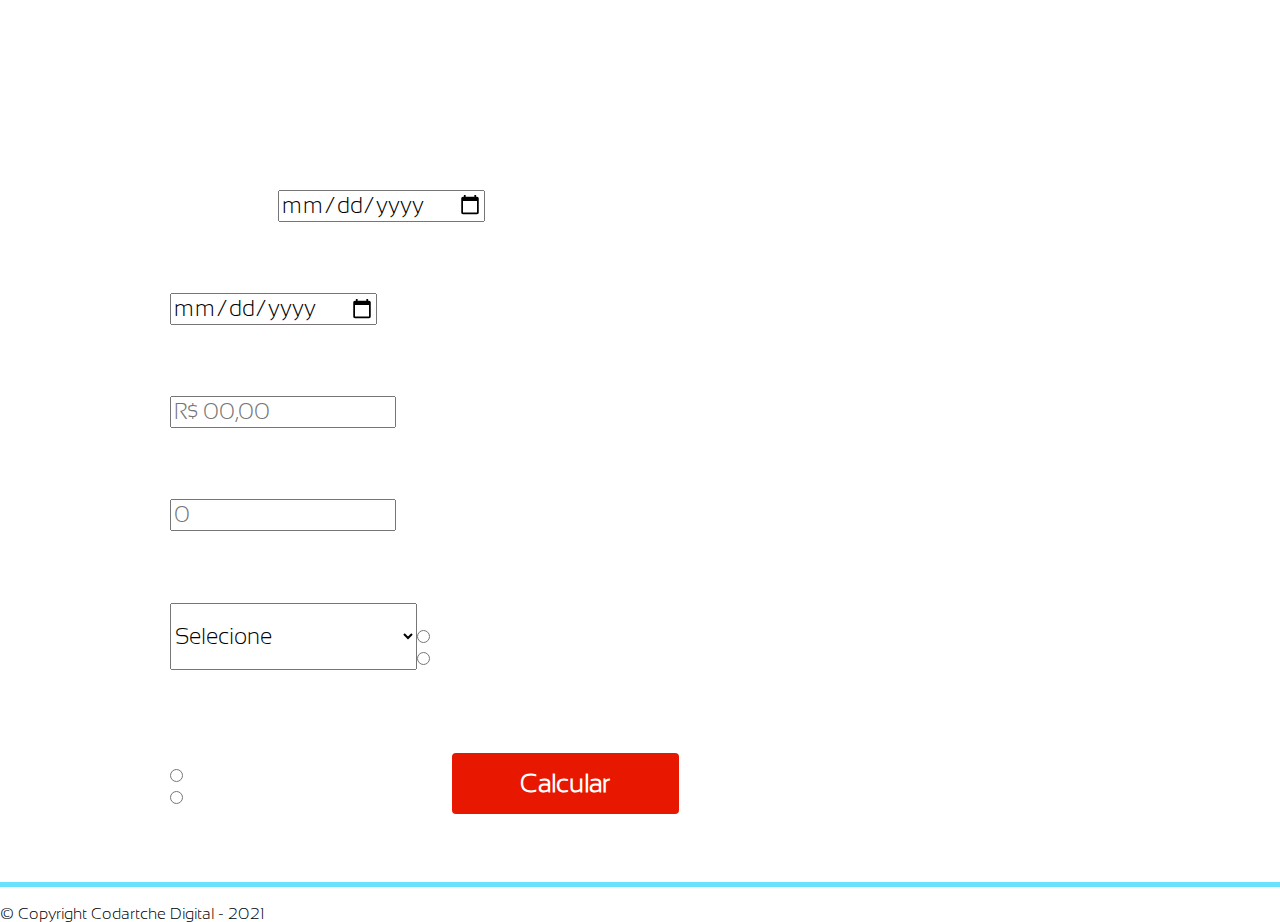
==== calculation.html @ eb6aa5c2 "initial commit calculation page" ====
<!DOCTYPE html>
<html lang="pt-br">
    <head>
        <meta name="viewport" content="width=device-width, initial-scale=1.0" />
        <meta charset="UTF-8">
        <title>Workalculation</title>
        <link href="./assets/css/utils/normalize.css" rel="stylesheet" />
        <link href="./assets/css/utils/reset.css" rel="stylesheet" />
        <link href="./assets/css/footer.css" rel="stylesheet" />
        <link href="./assets/css/utils/fonts.css" rel="stylesheet" />
        <link href="./assets/css/utils/colors.css" rel="stylesheet" />
        <link href="./assets/css/calculation-page/calculation.css" rel="stylesheet" />
        <link href="./assets/css/calculation-page/calculation-form/calculation-form.css" rel="stylesheet" />
        <link href="./assets/css/calculation-page/calculation-form/form-title.css" rel="stylesheet" />
        <link href="./assets/css/calculation-page/calculation-form/form-labels.css" rel="stylesheet" />
        <link href="./assets/css/calculation-page/calculation-form/form-radius.css" rel="stylesheet" />
        <link href="./assets/css/calculation-page/calculation-form/form-inputDefaults.css" rel="stylesheet" />
        <link href="./assets/css/calculation-page/calculation-form/form-buttom.css" rel="stylesheet" />
        <link href="./assets/css/calculation-page/calculator-image.css" rel="stylesheet" />

    </head>

    <body>
        <main class="calculation">
            <form action="" class="calculation__form">
                <h2 class="calculation__title">Calculo Rescisório</h2>
                
                <label class="labels" for="initial_date">Data Inicial</label>
                <input type="date" id="initial_date" class="input__default" required placeholder="DD/MM/AAAA">

                <label class="labels" for="final_date">Data de Saída</label>
                <input type="date" id="final_date" class="input__default" required placeholder="DD/MM/AAAA">

                <label class="labels" for="wage_last">Último Salário</label>
                <input type="number" id="wage_last" class="input__default " required placeholder="R$ 00,00">

                <label class="labels" for="number_of_dependents">Número de Dependentes</label>
                <input type="number" id="number_of_dependents" class="input__default" required placeholder="0">

                <label class="labels" for="reason_for_termination">Motivo da Rescisão</label>
                <select id="reason_for_termination" class="input__default" required>
                    <option>Selecione</option>
                    <option>Consensual</option>
                    <option>Pedido de Demissão</option>
                    <option>Por Justa Causa</option>
                    <option>Sem Justa Causa</option>
                    <option>Acordo entre as Partes</option>
                </select>

                <fieldset class="radius">
                    <div class="legends">
                        <legend>Possui Férias Vencidas?</legend>
                    </div>
                    <div>
                        <label for="expired__vacations">
                            <input type="radio" name="expired" value="Sim" id="radio__expired__vacations">
                            Sim 
                        </label>
                    </div>
                    <div>
                        <label for="no__expired__vacations"></label>
                        <input type="radio" name="expired" value="Não" id="no__expired__vacations">
                         Não
                    </div>
                    </label>
                </fieldset>

                <fieldset class="radius">
                    <div class="legends">
                        <legend>Cumpriu aviso Prévio?</legend>
                    </div>
                    <div>
                        <label for="prior__notice">
                            <input type="radio" name="notice" value="Sim" id="prior__notice">
                             Sim 
                        </label>
                    </div>
                    <div>
                        <label for="no__expired__vacations">
                        <input type="radio" name="notice" value="Não" id="no__prior__notice">
                         Não
                        </label>
                    </div>
                </fieldset>
              
                <button class="calculate__button">Calcular</button>
            </form>
            <section class="calculator__image"></section>
            
        </main>
        <footer>
            <p class="copyright"><span id="copy"> &copy;</span> Copyright Codartche Digital - 2021</p>
        </footer>
    </body>
</html>
---- assets/css/utils/fonts.css ----
@font-face {
    font-family: 'base-source';
    src: url('/assets/fonts/sansation/Sansation_Light.ttf') format('truetype');
}

@font-face {
    font-family: 'base-bold-italic';
    src: url('/assets/fonts/sansation/Sansation_Italic.ttf') format('truetype');
}

@font-face {
    font-family: 'base-light-italic';
    src: url('/assets/fonts/sansation/Sansation_Light_Italic.ttf') format('truetype');
}

.banner__title,
.vector__title,
.calculation__title,
.calculate__button,
.calculation__form,
.result,
.details,
footer {
    font-family: 'base-source';
}

.banner__description,
.menu__button {
    font-family: "base-light-italic";
}
---- assets/css/utils/colors.css ----
:root {
    /*colors home*/
    --white: #FFFFFF;
    --light-gray: #F0E9E9;
    --reddish-gray: #C4C4C4;
    --blue: #363ECF;
    --blue-text: #4A00E0;
    --opaque-red: #DD5252; 
    --destaque-blue: #68E1FD;
    --black: #000000;
    --lilac-base: #6A16E1; 
    --red-gradient:#e71700;
    --dark-red: #b80808;
    --yellow-gradient:#fcac00;
}
---- assets/css/calculation-page/calculation.css ----
html {
    min-width: 320px;
    max-width: 1440px;
    font-size: 1rem;
}

.calculation {
    display: flex;
    width: 100%;
    border-bottom: 5px solid var(--destaque-blue);
    height: 98vh;
    margin: 0 0 1.5% 0;
    background: no-repeat top / cover url('../../images/calculation/background-mobile2.png');
}

@media(min-width:600px) {
    .calculation {
        background: no-repeat 100% / cover url('/assets/images/calculation/background2.png');
    }
}
---- assets/css/calculation-page/calculation-form/calculation-form.css ----
.calculation__form {
    display: flex;
    flex-wrap: wrap;
    align-content: space-around;
    margin:.8rem auto;
    padding: 1rem;
    width: 98%;
    height: 98%;
    max-width: 600px;
    box-sizing: border-box;
    font-weight: bolder;
    color: var(--white);
    font-size: calc(1rem + 1vw);
}

@media(min-width:600px) {
    .calculation__form {
        font-size: calc(1.4rem);
    }
}

@media(min-width:980px) {
    .calculation__form {
        width: 50%;
        font-size: calc(1.4rem);
        margin-left: 12%;
    }
}
---- assets/css/calculation-page/calculation-form/form-title.css ----
.calculation__title {
    display: flex;
    justify-content: center;
    width: 100%;
    font-size: calc(1.4rem + 1.2vw);
    margin-bottom: 1rem;
}
---- assets/css/calculation-page/calculation-form/form-buttom.css ----
.calculate__button {
    display: flex;
    justify-content: center;
    width: 40%;
    margin: 2% auto;
    padding: 1rem 0;
    background: var(--red-gradient);
    color: var(--white);
    font-weight: bold;
    font-size: calc(1.1rem + 1.5vw);
    border: none;
    border-radius: 0.25rem;
    transition: .5s;
}

.calculate__button:hover {
    background: var(--dark-red);
    cursor:pointer;
    transform: scale(1.1);
}

@media(min-width:600px) {
    .calculate__button {
        font-size: 1.6rem;
    }
}
---- assets/css/calculation-page/calculator-image.css ----
@media(min-width:980px) {
    .calculator__image {
        display: flex;
        justify-content: center;
        margin: auto 2rem auto 0;
        background: no-repeat 20% / contain url('/assets/images/calculation/calculator.png');
        width: 28%;
        height: 100%;
    }
}
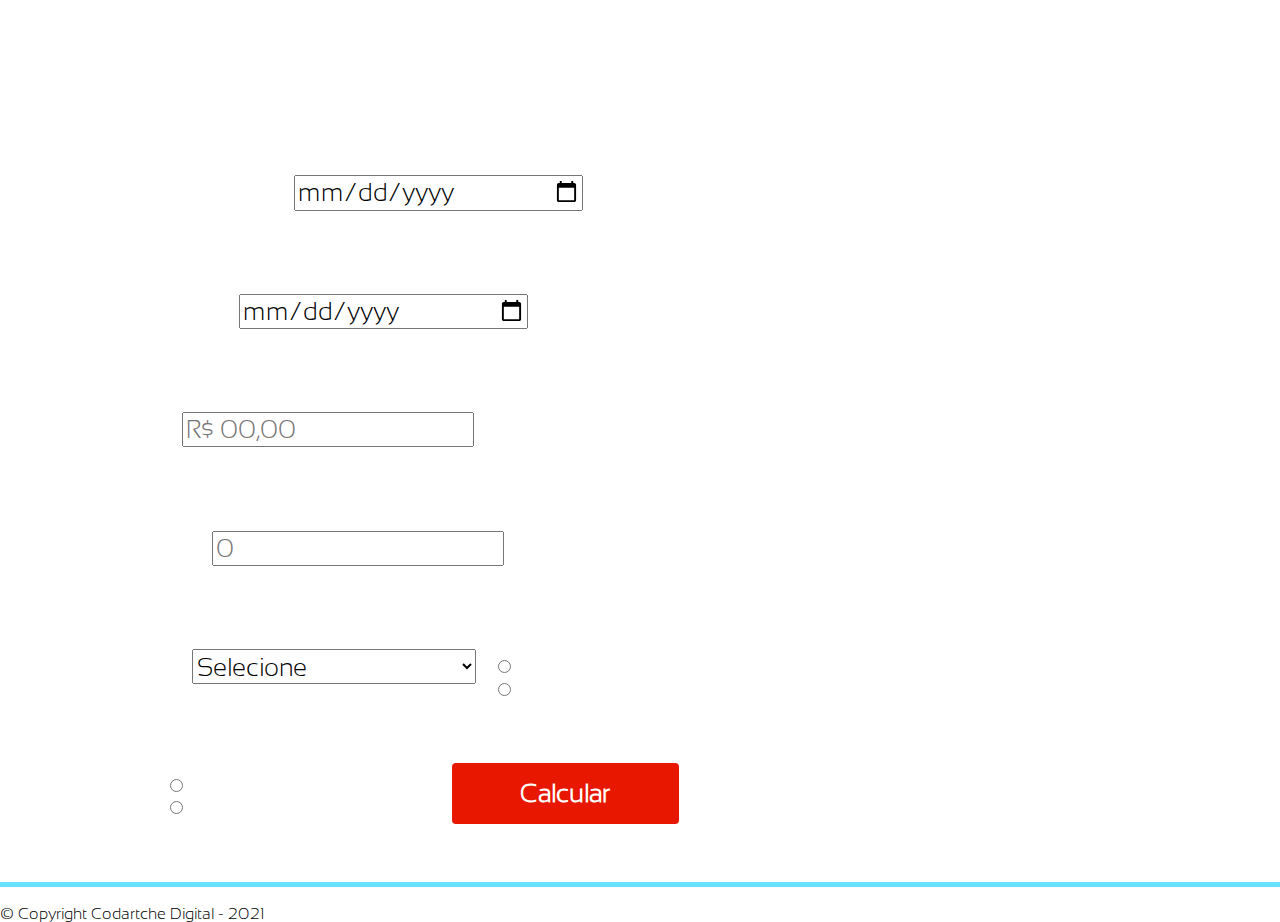
==== commit 5f8bff3c: "commit js fields validation, message modal config" ====
--- a/calculation.html
+++ b/calculation.html
@@ -15,8 +15,10 @@
         <link href="./assets/css/calculation-page/calculation-form/form-labels.css" rel="stylesheet" />
         <link href="./assets/css/calculation-page/calculation-form/form-radius.css" rel="stylesheet" />
         <link href="./assets/css/calculation-page/calculation-form/form-inputDefaults.css" rel="stylesheet" />
-        <link href="./assets/css/calculation-page/calculation-form/form-buttom.css" rel="stylesheet" />
+        <link href="./assets/css/calculation-page/calculation-form/form-buttons.css" rel="stylesheet" />
         <link href="./assets/css/calculation-page/calculator-image.css" rel="stylesheet" />
+        <link href="./assets/css/calculation-page/validate-fields.css" rel="stylesheet" />
+        <link href="./assets/css/calculation-page/alert-modal.css" rel="stylesheet" />
 
     </head>
 
@@ -38,7 +40,7 @@
                 <input type="number" id="number_of_dependents" class="input__default" required placeholder="0">
 
                 <label class="labels" for="reason_for_termination">Motivo da Rescisão</label>
-                <select id="reason_for_termination" class="input__default" required>
+                <select id="reason_for_termination" class="input__default " required>
                     <option>Selecione</option>
                     <option>Consensual</option>
                     <option>Pedido de Demissão</option>
@@ -49,47 +51,56 @@
 
                 <fieldset class="radius">
                     <div class="legends">
-                        <legend>Possui Férias Vencidas?</legend>
+                        <legend class="vacation">Possui Férias Vencidas?</legend>
                     </div>
                     <div>
-                        <label for="expired__vacations">
-                            <input type="radio" name="expired" value="Sim" id="radio__expired__vacations">
+                        <label for="expired_vacations">
+                            <input type="radio" name="expired" value="Sim" id="expired_vacations">
                             Sim 
                         </label>
                     </div>
-                    <div>
-                        <label for="no__expired__vacations"></label>
-                        <input type="radio" name="expired" value="Não" id="no__expired__vacations">
-                         Não
+                    <div class="no__vacations">
+                        <label for="expired_vacations"></label>
+                        <input type="radio" name="expired" value="Não" id="expired_vacations">
+                        Não
                     </div>
                     </label>
                 </fieldset>
 
                 <fieldset class="radius">
                     <div class="legends">
-                        <legend>Cumpriu aviso Prévio?</legend>
+                        <legend class="prior">Cumpriu aviso Prévio?</legend>
                     </div>
                     <div>
-                        <label for="prior__notice">
-                            <input type="radio" name="notice" value="Sim" id="prior__notice">
-                             Sim 
+                        <label for="prior_notice">
+                            <input type="radio" name="notice" value="Sim" id="prior_notice" >
+                            Sim
                         </label>
                     </div>
                     <div>
-                        <label for="no__expired__vacations">
-                        <input type="radio" name="notice" value="Não" id="no__prior__notice">
-                         Não
+                        <label for="prior_notice">
+                        <input type="radio" name="notice" value="Não" id="prior_notice">
+                        Não
                         </label>
                     </div>
                 </fieldset>
               
-                <button class="calculate__button">Calcular</button>
+                <button type="button" id="calculate" class="calculate__button">Calcular</button>
+                
             </form>
             <section class="calculator__image"></section>
-            
+            <div  type="text" class="alert__modal invisible">
+                <span class="alert__title">Atenção!!!</span>
+                <span class="alert__description">Preencha os campos corretamente</span>
+            </div>
         </main>
+
         <footer>
             <p class="copyright"><span id="copy"> &copy;</span> Copyright Codartche Digital - 2021</p>
         </footer>
+
+        <script src="js/form.js"></script>
+        <script src="js/calculate.js"></script>
+        <script src="js/jquery.js"></script>
     </body>
 </html>--- a/assets/css/utils/fonts.css
+++ b/assets/css/utils/fonts.css
@@ -25,6 +25,7 @@
 }
 
 .banner__description,
-.menu__button {
+.menu__button,
+.alert__modal {
     font-family: "base-light-italic";
 }--- a/assets/css/utils/colors.css
+++ b/assets/css/utils/colors.css
@@ -1,11 +1,12 @@
 :root {
     /*colors home*/
     --white: #FFFFFF;
-    --light-gray: #F0E9E9;
-    --reddish-gray: #C4C4C4;
+    --light-grey: #F0E9E9;
+    --reddish-grey: #C4C4C4;
     --blue: #363ECF;
     --blue-text: #4A00E0;
     --opaque-red: #DD5252; 
+    --opaque-green: #83c47d; 
     --destaque-blue: #68E1FD;
     --black: #000000;
     --lilac-base: #6A16E1; 
--- a/assets/css/calculation-page/calculation-form/calculation-form.css
+++ b/assets/css/calculation-page/calculation-form/calculation-form.css
@@ -10,7 +10,7 @@
     box-sizing: border-box;
     font-weight: bolder;
     color: var(--white);
-    font-size: calc(1rem + 1vw);
+    font-size: calc(.9rem + 1vw);
 }
 
 @media(min-width:600px) {
--- a/assets/css/calculation-page/calculation-form/form-inputDefaults.css
+++ b/assets/css/calculation-page/calculation-form/form-inputDefaults.css
@@ -0,0 +1,13 @@
+.input__default {
+    flex-shrink: 0;
+    font-size: calc(.6rem + 1.1vh);
+    width: 50%;
+    margin: 1rem auto;
+}
+
+
+@media(min-width:500px) {
+    .input__default {
+        font-size: calc(.8rem + 1.4vh);
+    }
+}
--- a/assets/css/calculation-page/calculation-form/form-buttons.css
+++ b/assets/css/calculation-page/calculation-form/form-buttons.css
@@ -0,0 +1,29 @@
+.calculate__button {
+    display: flex;
+    justify-content: center;
+    width: 40%;
+    margin: 2% auto;
+    padding: 1rem 0;
+    background: var(--red-gradient);
+    color: var(--white);
+    font-weight: bold;
+    font-size: calc(1rem + 1.2vw);
+    border: none;
+    border-radius: 0.25rem;
+    text-decoration: none;
+    transition: .5s;
+}
+
+.calculate__button:hover {
+    background: var(--dark-red);
+    cursor:pointer;
+    transform: scale(1.1);
+}
+
+
+@media(min-width:600px) {
+    .calculate__button {
+        font-size: 1.6rem;
+    }
+
+}--- a/assets/css/calculation-page/calculator-image.css
+++ b/assets/css/calculation-page/calculator-image.css
@@ -1,4 +1,4 @@
-@media(min-width:980px) {
+@media(min-width:1020px) {
     .calculator__image {
         display: flex;
         justify-content: center;
--- a/assets/css/calculation-page/validate-fields.css
+++ b/assets/css/calculation-page/validate-fields.css
@@ -0,0 +1,12 @@
+.invalid__fields{
+	margin-bottom: 1rem;
+	border-bottom:5px solid red;
+}
+
+.invalid__information {
+	color:  lightcoral;
+}
+
+.propInvalid {
+	background-color: lightcoral;
+}
--- a/assets/css/calculation-page/alert-modal.css
+++ b/assets/css/calculation-page/alert-modal.css
@@ -0,0 +1,45 @@
+.alert__modal {
+    display: flex;
+    flex-direction: column;
+    top: 30%;
+    left: 20%;
+    background:rgba(185, 0, 0, 1);
+    position: absolute;
+    border-radius: .5rem;
+    width: 60%;
+    height: 30%;
+    color: var(--light-grey);
+    padding: .5rem;
+}
+
+.alert__title {
+    font-size: calc(1.4rem + 1vh);
+    color: var(--yellow-gradient);
+    width: 100%;
+    height: 20%;
+}
+
+.alert__description {
+    display: flex;
+    text-align: center;
+    align-items: center;
+    font-size: calc(1.2rem + 1vh);
+    font-weight: 3rem;
+    border: 1px solid var(--yellow-gradient);
+    box-sizing: border-box;
+    border-radius: .5rem;
+    margin: .5rem auto;
+    padding: .5rem;
+    width: 90%;
+    height:60%;
+}
+
+.invisible {
+    display: none;
+}
+
+@media(min-width:800px) {
+    .alert__modal {
+        width: 30%;
+    }
+}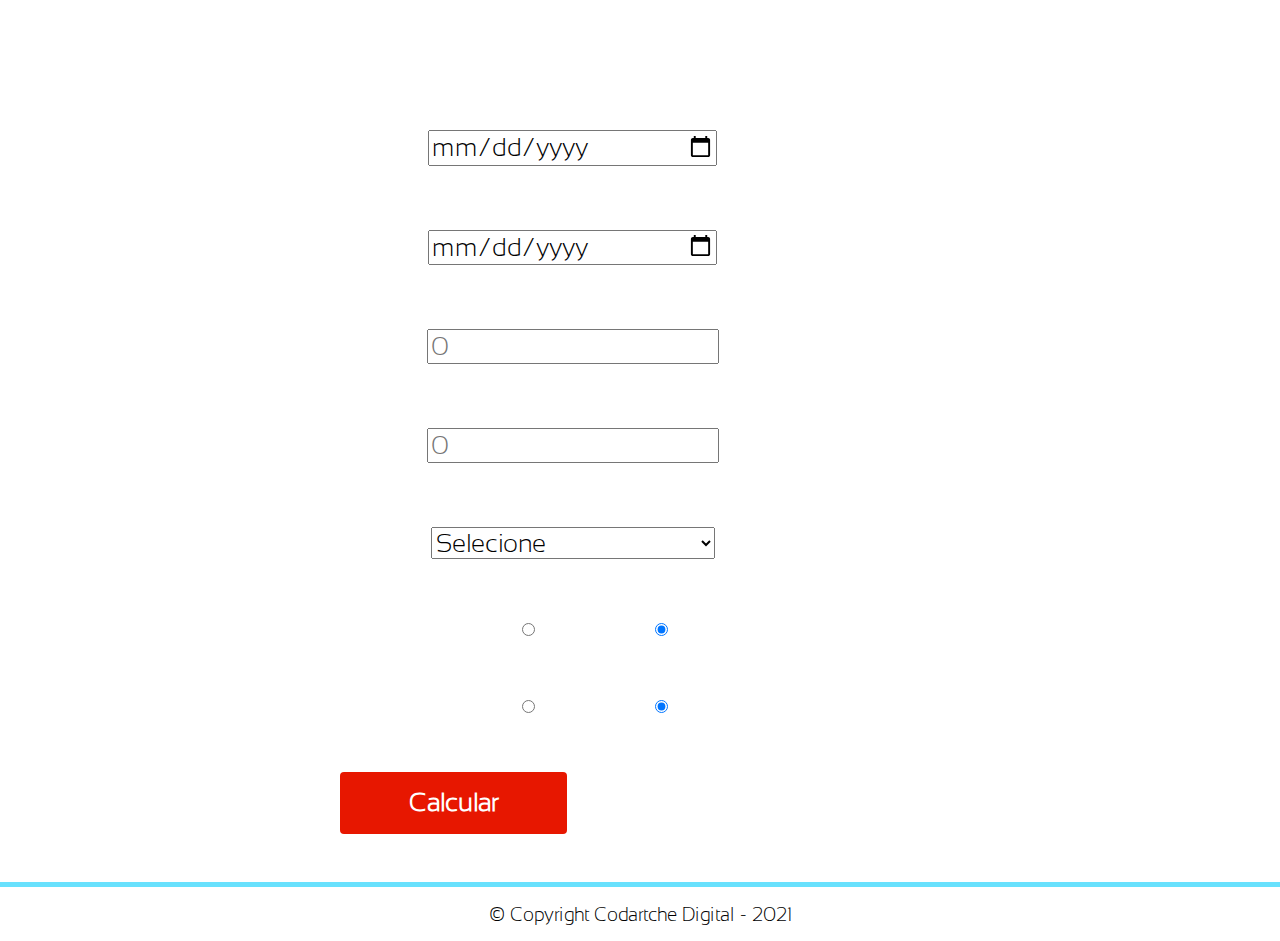
==== commit 092b513c: "adjust months calculate 13th salary" ====
--- a/calculation.html
+++ b/calculation.html
@@ -19,6 +19,7 @@
         <link href="./assets/css/calculation-page/calculator-image.css" rel="stylesheet" />
         <link href="./assets/css/calculation-page/validate-fields.css" rel="stylesheet" />
         <link href="./assets/css/calculation-page/alert-modal.css" rel="stylesheet" />
+        
 
     </head>
 
@@ -28,13 +29,12 @@
                 <h2 class="calculation__title">Calculo Rescisório</h2>
                 
                 <label class="labels" for="initial_date">Data Inicial</label>
-                <input type="date" id="initial_date" class="input__default" required placeholder="DD/MM/AAAA">
-
+                <input type="date" id="initial_date" class="input__default" required>
                 <label class="labels" for="final_date">Data de Saída</label>
-                <input type="date" id="final_date" class="input__default" required placeholder="DD/MM/AAAA">
+                <input type="date" id="final_date" class="input__default" required >
 
                 <label class="labels" for="wage_last">Último Salário</label>
-                <input type="number" id="wage_last" class="input__default " required placeholder="R$ 00,00">
+                <input type="currency" id="wage_last" class="input__default" onkeyup="formatCurrency()" required placeholder="0">
 
                 <label class="labels" for="number_of_dependents">Número de Dependentes</label>
                 <input type="number" id="number_of_dependents" class="input__default" required placeholder="0">
@@ -42,29 +42,28 @@
                 <label class="labels" for="reason_for_termination">Motivo da Rescisão</label>
                 <select id="reason_for_termination" class="input__default " required>
                     <option>Selecione</option>
-                    <option>Consensual</option>
+                    <option>Acordo</option>
                     <option>Pedido de Demissão</option>
                     <option>Por Justa Causa</option>
                     <option>Sem Justa Causa</option>
-                    <option>Acordo entre as Partes</option>
                 </select>
 
                 <fieldset class="radius">
                     <div class="legends">
                         <legend class="vacation">Possui Férias Vencidas?</legend>
                     </div>
-                    <div>
-                        <label for="expired_vacations">
-                            <input type="radio" name="expired" value="Sim" id="expired_vacations">
-                            Sim 
-                        </label>
+                    <div> 
+                        <input type="radio" name="expired" value="Sim" id="expired_vacations">
+                            <label for="expired_vacations">
+                                Sim 
+                            </label>
                     </div>
                     <div class="no__vacations">
-                        <label for="expired_vacations"></label>
-                        <input type="radio" name="expired" value="Não" id="expired_vacations">
-                        Não
+                        <input type="radio" name="expired" value="Não" checked id="no_expired_vacations">
+                            <label for="no_expired_vacations">
+                                Não
+                            </label>
                     </div>
-                    </label>
                 </fieldset>
 
                 <fieldset class="radius">
@@ -78,19 +77,18 @@
                         </label>
                     </div>
                     <div>
-                        <label for="prior_notice">
-                        <input type="radio" name="notice" value="Não" id="prior_notice">
-                        Não
+                        <label for="no_prior_notice">
+                            <input type="radio" name="notice" value="Não" checked id="no_prior_notice">
+                            Não
                         </label>
                     </div>
                 </fieldset>
               
-                <button type="button" id="calculate" class="calculate__button">Calcular</button>
+                <button type="button" id="calculate" class="calculate__button" onclick="" >Calcular</button>
                 
             </form>
             <section class="calculator__image"></section>
             <div  type="text" class="alert__modal invisible">
-                <span class="alert__title">Atenção!!!</span>
                 <span class="alert__description">Preencha os campos corretamente</span>
             </div>
         </main>
@@ -98,9 +96,11 @@
         <footer>
             <p class="copyright"><span id="copy"> &copy;</span> Copyright Codartche Digital - 2021</p>
         </footer>
-
+ 
+        <script type="text/javascript" src="/js/jquery.js"></script>
         <script src="js/form.js"></script>
+        <script src="js/validations.js"></script>
         <script src="js/calculate.js"></script>
-        <script src="js/jquery.js"></script>
-    </body>
+        <script src="js/helpers.js"></script> 
+        </body>
 </html>--- a/assets/css/footer.css
+++ b/assets/css/footer.css
@@ -0,0 +1,13 @@
+footer {
+    text-align: center;
+    margin-bottom: 1rem;
+    font-size: calc(.6rem + 1vh);
+}
+
+@media screen and (min-width: 1600px){
+    footer {
+        width: 100%;
+        font-size: calc(1rem + 1vh);
+    }
+
+}--- a/assets/css/calculation-page/calculation.css
+++ b/assets/css/calculation-page/calculation.css
@@ -1,6 +1,6 @@
 html {
     min-width: 320px;
-    max-width: 1440px;
+    max-width: 2565px;
     font-size: 1rem;
 }
 
--- a/assets/css/calculation-page/calculation-form/calculation-form.css
+++ b/assets/css/calculation-page/calculation-form/calculation-form.css
@@ -10,7 +10,7 @@
     box-sizing: border-box;
     font-weight: bolder;
     color: var(--white);
-    font-size: calc(.9rem + 1vw);
+    font-size: calc(1rem + 1vw);
 }
 
 @media(min-width:600px) {
@@ -25,4 +25,11 @@
         font-size: calc(1.4rem);
         margin-left: 12%;
     }
+}
+
+@media(min-width:1600px) {
+    .calculation__form {
+        margin-left: 20%;
+        max-width: 900px;
+    }
 }--- a/assets/css/calculation-page/calculation-form/form-title.css
+++ b/assets/css/calculation-page/calculation-form/form-title.css
@@ -3,5 +3,11 @@
     justify-content: center;
     width: 100%;
     font-size: calc(1.4rem + 1.2vw);
-    margin-bottom: 1rem;
+}
+
+
+@media(min-width:1600px) {
+    .calculation__title {
+        font-size: calc(2.4rem + 1.4vh);
+    }
 }--- a/assets/css/calculation-page/calculation-form/form-labels.css
+++ b/assets/css/calculation-page/calculation-form/form-labels.css
@@ -0,0 +1,18 @@
+.labels {
+    display: flex;
+    width: 40%;
+    margin: auto 0;
+    margin-left: 2%;
+}
+
+.legends {
+    width: 50%;
+}
+
+
+@media(min-width:1600px) {
+    .labels,
+    .legends {
+        font-size: calc(2rem);
+    }
+}--- a/assets/css/calculation-page/calculation-form/form-radius.css
+++ b/assets/css/calculation-page/calculation-form/form-radius.css
@@ -0,0 +1,12 @@
+.radius {
+    display: flex;
+    justify-content: space-between;
+    margin:  2% 4% 2% 2% ;
+    width: 100%;
+}
+
+@media(min-width:1600px) {
+    .radius {
+        font-size: calc(2rem);
+    }
+}--- a/assets/css/calculation-page/calculation-form/form-inputDefaults.css
+++ b/assets/css/calculation-page/calculation-form/form-inputDefaults.css
@@ -11,3 +11,9 @@
         font-size: calc(.8rem + 1.4vh);
     }
 }
+
+@media(min-width:1600px) {
+    .input__default {
+        font-size: calc(1.2rem + 1.4vh);
+    }
+}
--- a/assets/css/calculation-page/calculation-form/form-buttons.css
+++ b/assets/css/calculation-page/calculation-form/form-buttons.css
@@ -26,4 +26,10 @@
         font-size: 1.6rem;
     }
 
+}
+
+@media(min-width:1600px) {
+    .calculate__button {
+        font-size: calc(1.4rem + 1.4vh);
+    }
 }--- a/assets/css/calculation-page/calculator-image.css
+++ b/assets/css/calculation-page/calculator-image.css
@@ -7,4 +7,11 @@
         width: 28%;
         height: 100%;
     }
+}
+
+
+@media(min-width:1600px) {
+    .calculator__image {
+       margin-right: 3%;
+    }
 }--- a/assets/css/calculation-page/alert-modal.css
+++ b/assets/css/calculation-page/alert-modal.css
@@ -1,45 +1,52 @@
 .alert__modal {
     display: flex;
     flex-direction: column;
-    top: 30%;
-    left: 20%;
+    top: .5%;
+    right: 5%;
     background:rgba(185, 0, 0, 1);
     position: absolute;
     border-radius: .5rem;
-    width: 60%;
-    height: 30%;
+    width: calc(15rem - 1vh);
+    height: 8%;
+    padding:.5rem;
     color: var(--light-grey);
-    padding: .5rem;
-}
-
-.alert__title {
-    font-size: calc(1.4rem + 1vh);
-    color: var(--yellow-gradient);
-    width: 100%;
-    height: 20%;
 }
 
 .alert__description {
     display: flex;
-    text-align: center;
+    justify-content: center;
     align-items: center;
-    font-size: calc(1.2rem + 1vh);
+    font-size: calc(.6rem + 1vh);
     font-weight: 3rem;
     border: 1px solid var(--yellow-gradient);
     box-sizing: border-box;
     border-radius: .5rem;
-    margin: .5rem auto;
-    padding: .5rem;
+    margin: auto auto;
+    padding:.5rem;
     width: 90%;
-    height:60%;
+    height:90%;
 }
 
 .invisible {
     display: none;
 }
 
-@media(min-width:800px) {
+@media(min-width: 768px) {
     .alert__modal {
-        width: 30%;
+        height: 10%;
+        width: calc(18rem - 1vh);
     }
-}+}
+
+@media(min-width:1600px) {
+    .alert__modal {
+        font-size: calc(1.4rem + 1.4vh);
+        width: calc(28rem - 1vh);
+    }
+
+    .alert__description { 
+        font-size: calc(1rem + 1vh);
+       
+    }
+}
+
